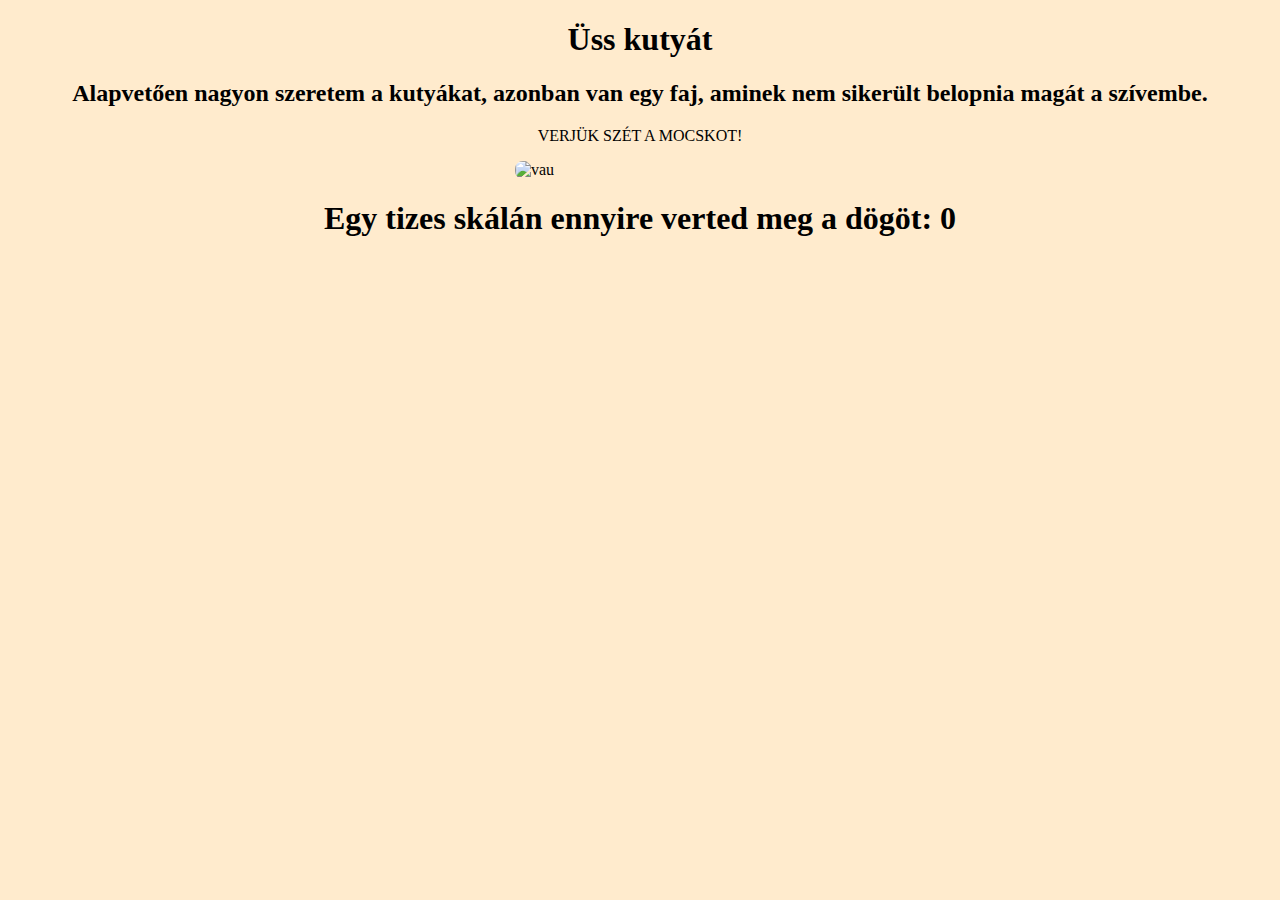
==== index.html @ e4c11b83 "A weboldal váza el van készítve xd" ====
<!DOCTYPE html>
<html lang="en">
<head>
    <meta charset="UTF-8">
    <meta name="viewport" content="width=device-width, initial-scale=1.0">
    <link rel="stylesheet" href="style.css">
    <title>A kutyaütés ősi művészete.</title>
</head>
<body>
    <h1>Üss kutyát</h1>
    <h2>Alapvetően nagyon szeretem a kutyákat, azonban van egy faj, aminek nem sikerült belopnia magát a szívembe.</h2>
    <p>VERJÜK SZÉT A MOCSKOT!</p>
    <img id="kepem" src="https://www1.pictures.zimbio.com/gi/Pitbull+2009+ALMA+Awards+Portraits+FIdYf6dRkZNl.jpg" alt="vau">
    <h1>Egy tizes skálán ennyire verted meg a dögöt: <span id="utesszam">0</span></h1>
</body>
<footer>
    <script src="agy.js"></script>
</footer>
</html>
---- style.css ----
html {
    background-color: blanchedalmond;
}
img {
    border-radius: 8px;
    display: block;
    margin-left: auto;
    margin-right: auto;
    width: 250px;
    
}
h1 {
    text-align: center;
}
h2 {
    text-align: center;
}
p {
    text-align: center;
}
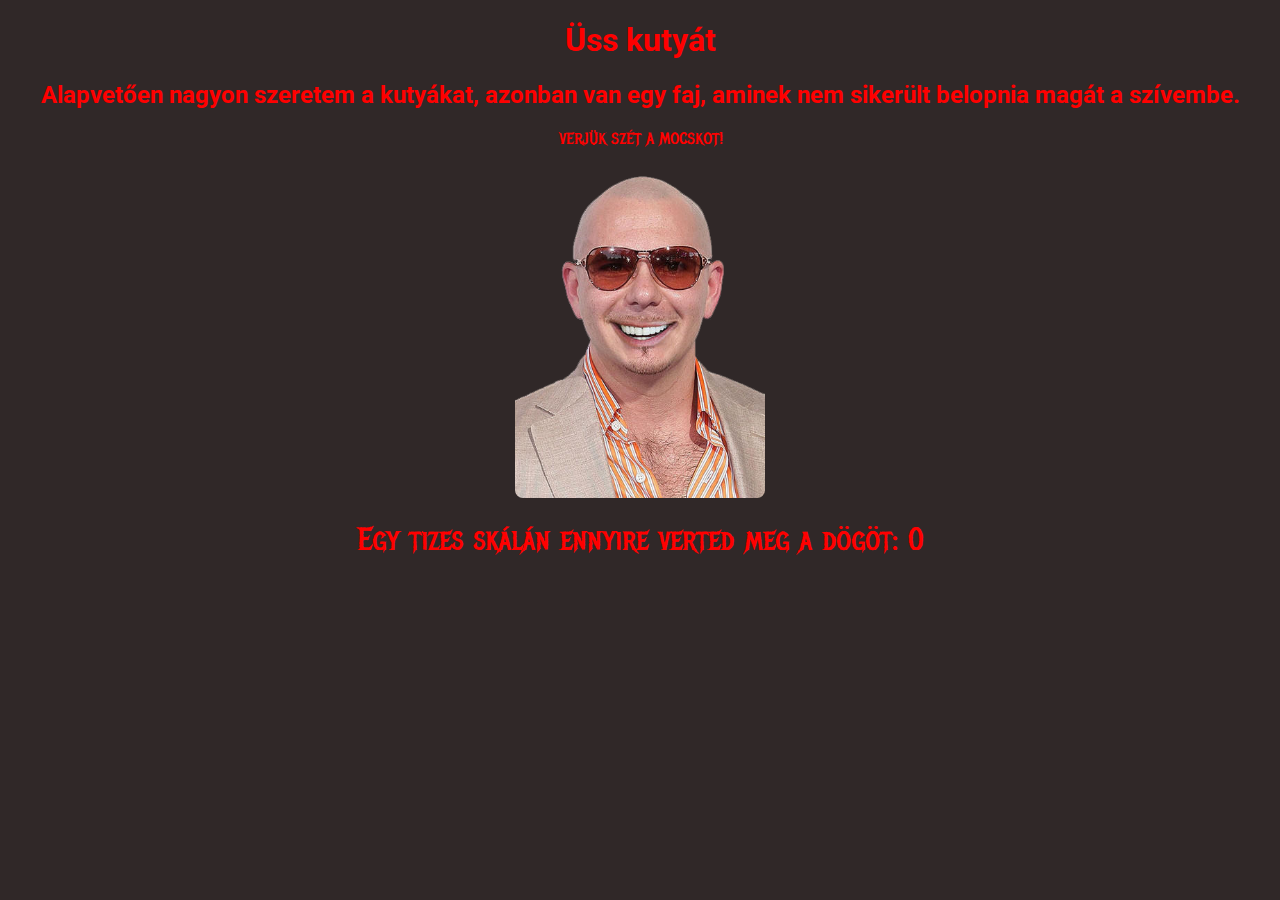
==== commit 87b29e85: "several changes" ====
--- a/index.html
+++ b/index.html
@@ -10,8 +10,8 @@
     <h1>Üss kutyát</h1>
     <h2>Alapvetően nagyon szeretem a kutyákat, azonban van egy faj, aminek nem sikerült belopnia magát a szívembe.</h2>
     <p>VERJÜK SZÉT A MOCSKOT!</p>
-    <img id="kepem" src="https://www1.pictures.zimbio.com/gi/Pitbull+2009+ALMA+Awards+Portraits+FIdYf6dRkZNl.jpg" alt="vau">
-    <h1>Egy tizes skálán ennyire verted meg a dögöt: <span id="utesszam">0</span></h1>
+    <img id="kepem" src="imgs/pitbull.png" alt="vau">
+    <h1 id="hell">Egy tizes skálán ennyire verted meg a dögöt: <span id="utesszam">0</span></h1>
 </body>
 <footer>
     <script src="agy.js"></script>
--- a/style.css
+++ b/style.css
@@ -1,7 +1,22 @@
+@import url('https://fonts.googleapis.com/css2?family=Metal+Mania&family=Roboto:wght@300&display=swap');
+
 html {
-    background-color: blanchedalmond;
+    background-color: rgb(48, 40, 40);
+    color: red;
+    font-family: 'Roboto';
+    font-weight: 300;
+    text-align:center;
+    
 }
 img {
+    border-radius: 8px;
+    display: block;
+    margin-left: auto;
+    margin-right: auto;
+    width: 800px;
+}
+
+#kepem {
     border-radius: 8px;
     display: block;
     margin-left: auto;
@@ -10,11 +25,34 @@
     
 }
 h1 {
+    text-align:center;
+}
+
+#hell{
     text-align: center;
+    font-family: 'Metal Mania';
+    font-weight: 300;
 }
 h2 {
     text-align: center;
 }
 p {
     text-align: center;
+    font-family: 'Metal Mania';
+    font-weight: 300;
+}
+
+#kepem:hover {
+    cursor: url(imgs/cursor.png),auto;
+    
+}
+
+#kepem:active {
+    cursor: url(imgs/cursor2.png),auto;
+}
+a {
+    font-size: 40px;
+    margin-top: 100px;
+    font-family: 'Roboto';
+    font-weight: 300;
 }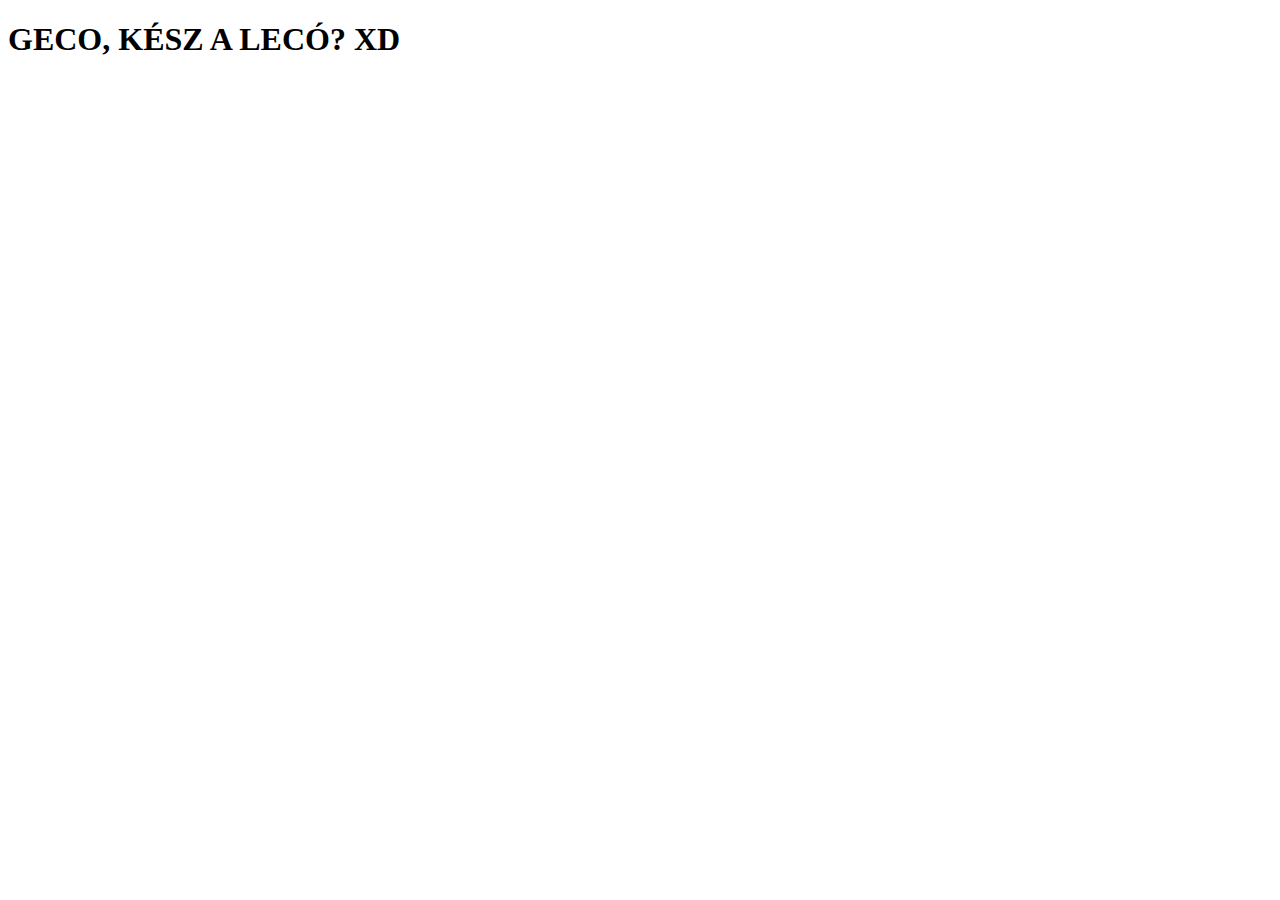
==== commit e6f908af: "asd" ====
--- a/index.html
+++ b/index.html
@@ -3,17 +3,9 @@
 <head>
     <meta charset="UTF-8">
     <meta name="viewport" content="width=device-width, initial-scale=1.0">
-    <link rel="stylesheet" href="style.css">
-    <title>A kutyaütés ősi művészete.</title>
+    <title>Document</title>
 </head>
 <body>
-    <h1>Üss kutyát</h1>
-    <h2>Alapvetően nagyon szeretem a kutyákat, azonban van egy faj, aminek nem sikerült belopnia magát a szívembe.</h2>
-    <p>VERJÜK SZÉT A MOCSKOT!</p>
-    <img id="kepem" src="imgs/pitbull.png" alt="vau">
-    <h1 id="hell">Egy tizes skálán ennyire verted meg a dögöt: <span id="utesszam">0</span></h1>
+    <h1>GECO, KÉSZ A LECÓ? XD</h1>
 </body>
-<footer>
-    <script src="agy.js"></script>
-</footer>
 </html>